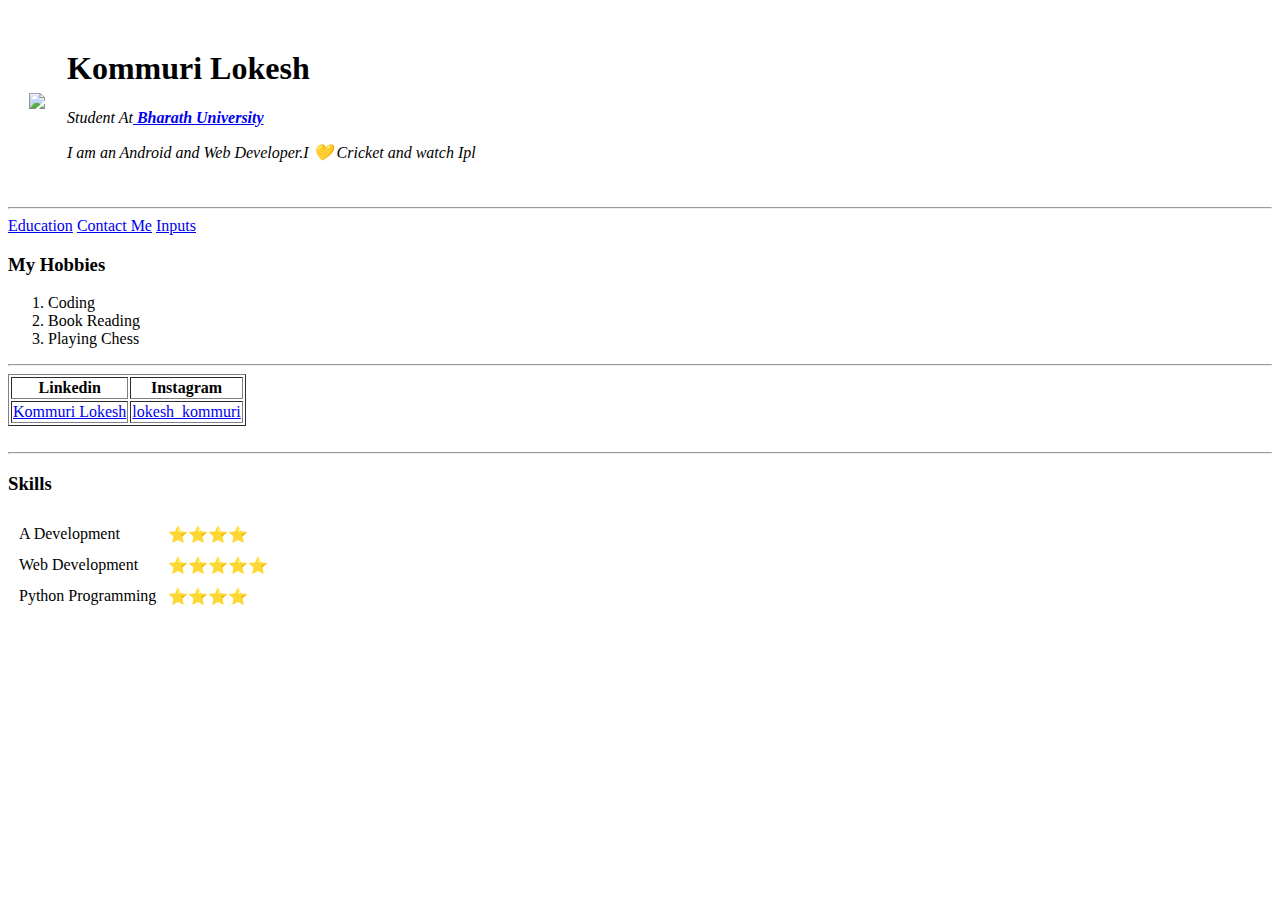
==== index.html @ 722a910b "Added Initial personal site" ====
<!DOCTYPE html>
<html lang="en" dir="ltr">

<head>
  <meta charset="utf-8">
  <title>💚 Lokesh Website</title>
</head>

<body>
  <table cellspacing="20">
    <tr>
      <td><img src="images/Lokesh.png"></td>
      <td>
        <h1>Kommuri Lokesh</h1>
        <p><em>Student At<strong><a href="https://www.bharathuniv.ac.in/">&nbspBharath University</strong></a></em></p>
        <p><em>I am an Android and Web Developer.I 💛 Cricket and watch Ipl</em> </p>
      </td>
    </tr>
  </table>
  <hr>
  <a href="education.html">Education</a>
  <a href="contact_details.html"> Contact Me</a>
  <a href="inputs.html">Inputs</a>
  <h3>My Hobbies</h3>
  <ol>
    <li>Coding </li>
    <li>Book Reading</li>
    <li>Playing Chess</li>
  </ol>
  <hr>
  <table border="1">
    <thead>
      <tr>
        <th>Linkedin</th>
        <th>Instagram</th>
      </tr>
    </thead>
    <tbody>
      <tr>
        <td><a href="https://www.linkedin.com/in/kommuri-lokesh-597b0b1a1/">Kommuri Lokesh</a></td>
        <td><a href="https://www.instagram.com/lokesh_kommuri/">lokesh_kommuri</a></td>
      </tr>
    </tbody>
  </table>
  <br>
  <hr>
  <h3>Skills</h3>

  <table cellspacing="10">
    <tr>
      <td>A Development</td>
      <td>⭐⭐⭐⭐</td>
    </tr>
    <tr>
      <td>Web Development</td>
      <td>⭐⭐⭐⭐⭐</td>
    </tr>
    <tr>
      <td>Python Programming</td>
      <td>⭐⭐⭐⭐</td>
    </tr>


</body>

</html>
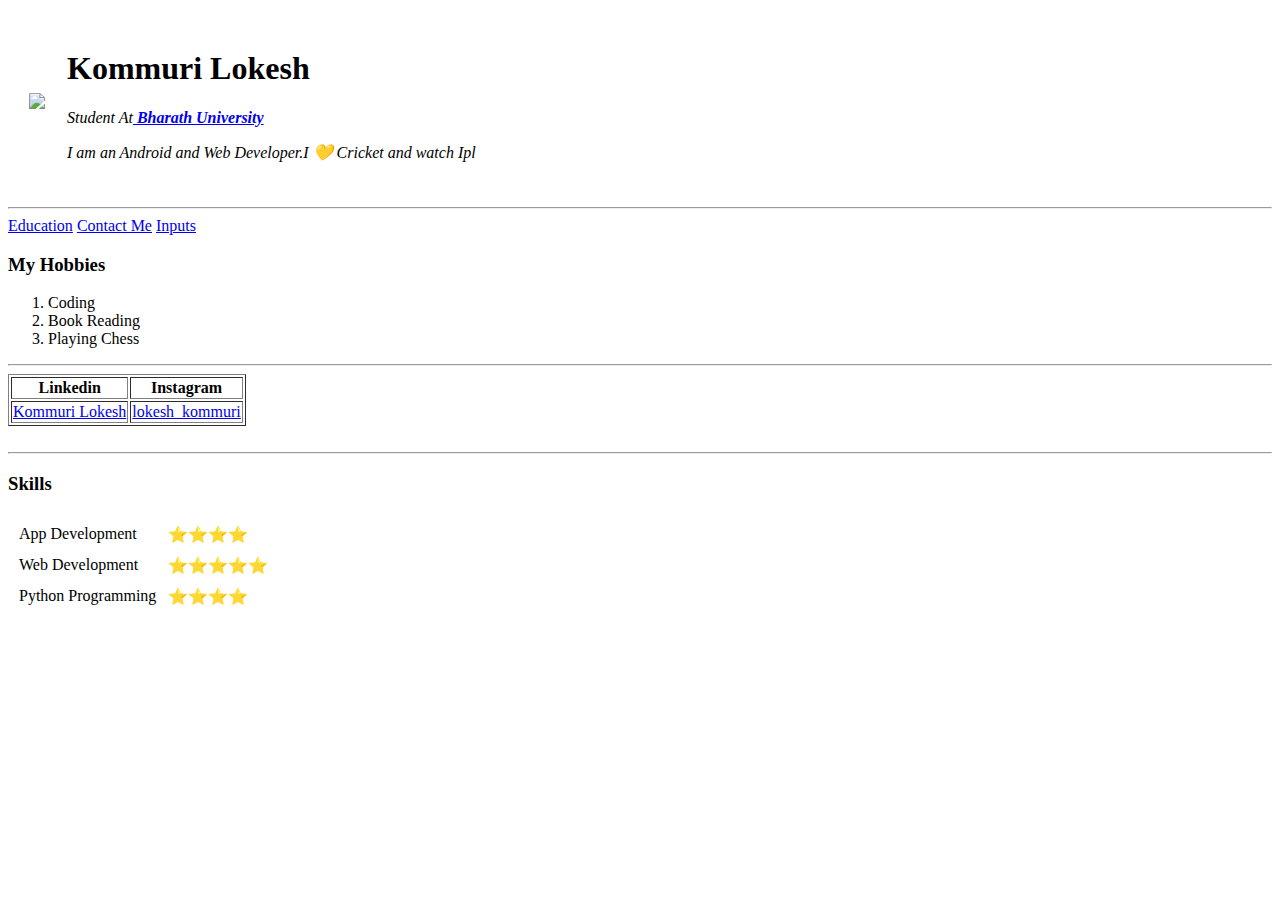
==== commit 3e02da3d: "Update index.html" ====
--- a/index.html
+++ b/index.html
@@ -48,7 +48,7 @@
 
   <table cellspacing="10">
     <tr>
-      <td>A Development</td>
+      <td>App Development</td>
       <td>⭐⭐⭐⭐</td>
     </tr>
     <tr>
